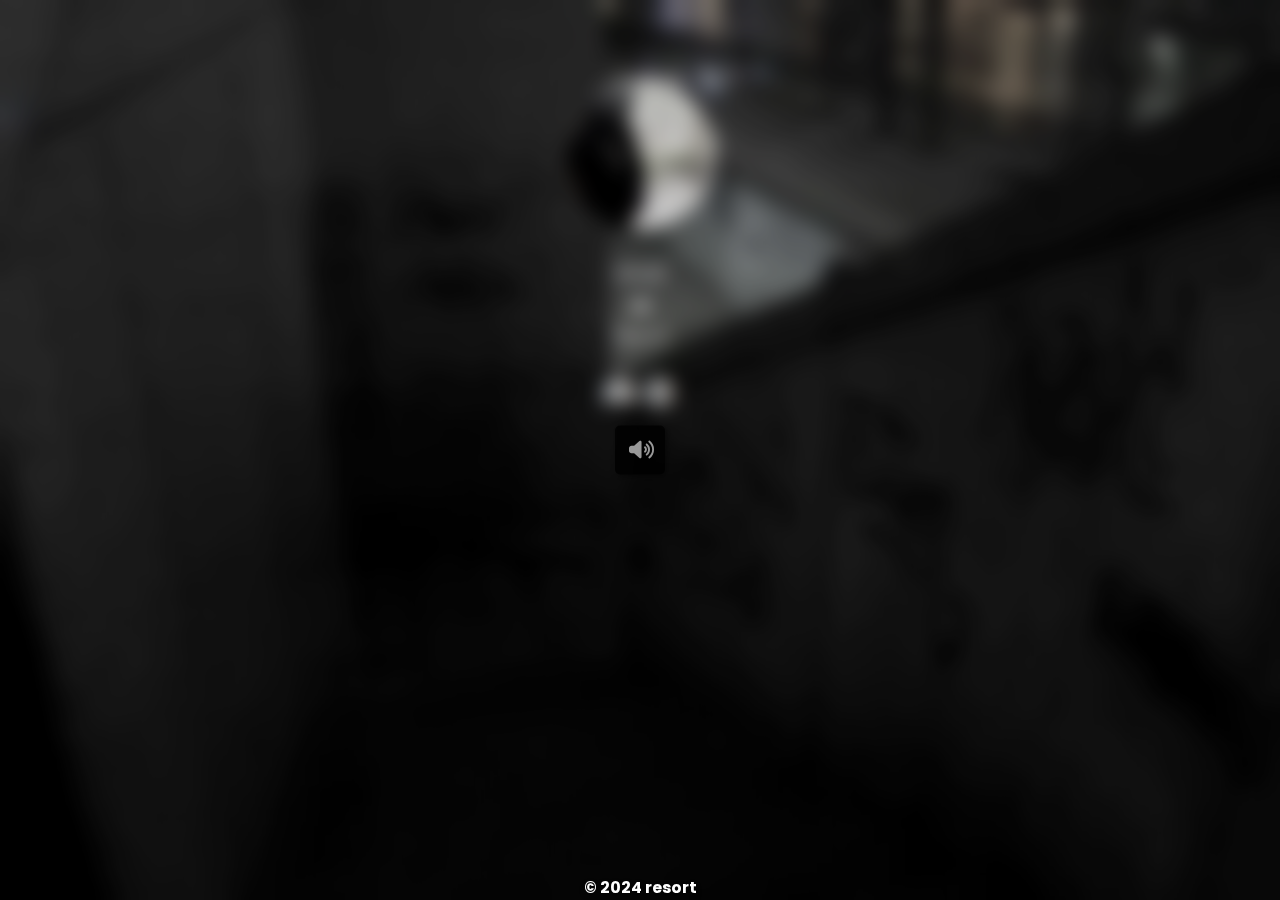
==== 1/index.html @ e713110e "Add files via upload" ====
<!DOCTYPE html><html lang="en"><head>
  <link href="css/all.min.css" rel="stylesheet">
  <link rel="stylesheet" href="css/style.css">
  <title>1 - @resort</title>
  <meta charset="UTF-8">
  <meta property="og:site_name" content="resort.lol">
  <meta name="theme-color" content="#2f3136">
  <meta name="keywords" content="resort.lol, biolinks, slain, counter-strike, csgo, hvh">
  <meta name="author" content="$$$">
  <meta property="og:type" content="site">
  <meta property="og:title" content="rival">
  <meta property="og:url" content="https://resort.lol/">
  <meta itemprop="name" content="resort">

  <meta itemprop="description" content="lords over all">
  <meta name="description" content="lords over all">
  <meta property="og:description" content="lords over all">
  <meta property="og:image" content="images/icon.gif">

  <link rel="icon" href="images/icon.gif">
  <meta name="viewport" content="width=device-width, initial-scale=1.0, maximum-scale=1.0, user-scalable=no">
  <script src="js/SparklingStars.js"></script>
</head>
<body>

<style>
    .musicbtn{background:#000000}
    .username{font-family:'Strange Piece'}
    body {
        background: #000000 url("images/background.png")center center;
        background-size: cover;
    }
</style>

<audio autoplay loop id="audioatp" src="media/365.mp3"></audio>

<div class>
    <div class="center">
        <div class="container">
            <img class="pfp-image" src="images/PFP.JPG" alt="pfp">
            <p class="username" style="color:#ffffff"><span class="sparkle">rival</span></p>
            <p class="badges"><img class="badge" src="images/badge.png" title="MOTION"></p>
                  </p><h4><span id="bio">/eject</span><span id="pipe">|</span></h4>
          <script>function sleep(e){return new Promise((s=>setTimeout(s,e)))}const phrases=["/eject","rival","obsequence"],el=document.getElementById("bio");let sleepTime=100,curPhraseIndex=0;const writeLoop=async()=>{for(;;){let e=phrases[curPhraseIndex];console.log(e);for(let s=0;s<e.length;s++)el.innerText=e.substring(0,s+1),await sleep(sleepTime);await sleep(10*sleepTime);for(let s=e.length;s>0;s--)el.innerText=e.substring(0,s-1),await sleep(sleepTime);await sleep(5*sleepTime),curPhraseIndex===phrases.length-1?curPhraseIndex=0:curPhraseIndex++}};writeLoop()</script>
          <div class="socials">
                <div class="tooltip"><a target="_blank" href="https://discord.com/users/977307034657648690"><i class="fa-brands fa-discord social-icons"></i></a></div>
                <div class="tooltip"><a target="_blank" href="http://t.me/obsequence"><i class="fa-brands fa-telegram social-icons"></i></a></div>


            </div>
        </div>
    </div>
</div>

<div id="blurthepage" class="blurpage">
    <div class="center">
        <button class="musicbtn" id="musicbtn">
            <i id="volumebtn" class="fas fa-volume-up"></i>
        </button>
    </div>
</div>

<script src="js/music.js"></script> 

</div>
</div>

  <a href="https://discord.gg/resort"><p class="mark">© 2024 resort</p></a>
  <script src="js/liart.js"></script>
  </body></html>
---- 1/css/style.css ----
@import url('https://fonts.googleapis.com/css2?family=Poppins&display=swap');
@import url('https://fonts.googleapis.com/css2?family=Roboto&display=swap');
@import url('https://fonts.googleapis.com/css2?family=Montserrat:wght@300&display=swap');
@import url('https://fonts.cdnfonts.com/css/strange-piece');
@import url('https://fonts.cdnfonts.com/css/strasua');

*{
    margin: 0;
    padding: 0;
}
html{
    background-attachment:fixed;
    height: 100%;
}
body{
    font-family: "Poppins", sans-serif;
    color: white;
    background-color: #0d0d0e;
    background-repeat: no-repeat;
    background-size: cover;
    text-shadow: 0px 3px 5px rgba(0, 0, 0, 0.75);
    overflow: hidden;
}
.center{
    margin: 0 auto;
    text-align: center;
}

.container{
    max-width: 600px;
    margin: auto;
    margin-bottom: 20px;
    margin-top: 80px;
}
i{
    font-size: 20px;
    margin-right: 5px;
}
.pfp-image{
    animation: down 2s;
    border-radius: 100%;
    object-fit: cover;
    border: 0px solid #201f1f38;
    display: block;
    margin-left: auto;
    margin-right: auto;
    width: 150px;
    max-width: 150px;
    height: 150px;
}
.username{
    animation: up 2s;
    font-size: 24px;
    margin-top: 30px;
    font-weight: bold;
}

.badges{
    animation: up 2s;
}

.badge{
    cursor: pointer;
    margin-top: 5px;
    filter: drop-shadow(0px 3px 5px rgba(0, 0, 0, 0.75));
    width: 10px;
    height: 10px;
}

.bio{
    font-size: 16px;
    animation: up 2s;
    font-weight: 500;
    color: #f1f1f1bd;
}
.social-icons{
    margin-top: 0px;
    color: white;
    font-size: 28px;
    transition: 0.2s ease-in-out;
}
.tooltip {
    position: relative;
    display: inline-block;
  }
  
  .tooltip .tooltiptext {
    visibility: hidden;
    width: 120px;
    background-color: black;
    color: #fff;
    text-align: center;
    border-radius: 6px;
    padding: 5px 0;
    position: absolute;
    z-index: 1;
    bottom: 150%;
    left: 50%;
    margin-left: -63px;
  }
  
  .tooltip .tooltiptext::after {
    content: "";
    position: absolute;
    top: 100%;
    left: 50%;
    margin-left: -5px;
    border-width: 5px;
    border-style: solid;
    border-color: black transparent transparent transparent;
  }
  
  .tooltip:hover .tooltiptext {
    visibility: visible;
  }
.social-icons:hover{
    transform: scale(1.1);
}
.spotifys{
    animation: up 2s;
    margin-bottom: 50px;
}
.socials{
    margin: 0 auto;
    animation: up 2s;
    margin-bottom: 30px;
    margin-top: 30px;
}
.badge{
    width: 25px;
    height: 25px;
}
.snow{
    width: 25px;
    height: 25px;
}
.disc-name{
    font-weight: 600;
    font-size: 16px;
}
.flex-display{
    display: flex;
    align-items: center;
    justify-content: center;
    padding: 9px 1px;
    border: 1px solid gray;
    width: 50%;
    margin: auto;
    border-radius: 20rem;
    margin-top: 20px;
    cursor: pointer;
}
.disc{
    font-size: 16px;
    margin-right: 5px;
    color: #5865F2;
    text-shadow: rgba(88,101,242,1) 0px 0px 9px;
}
.btn-link {
	animation: up 2s;
	padding: 16px 44px;
	width: 95%;
	text-align: center;
	background-color: #0d0d0e;
	border: 0 solid #1c1c1c;
	border-radius: 8px;
	-webkit-box-shadow: 0 0 17px 1px rgba(0, 0, 0, .57);
	-moz-box-shadow: 0 0 17px 1px rgba(0, 0, 0, .57);
	box-shadow: 0 0 17px 1px rgba(0, 0, 0, .57);
	cursor: pointer;
	color: #a7a7a7;
	transition: transform .25s ease, color .25s ease, background-color .25s ease, border-color .25s ease;
	margin-bottom: 22px;
	font-weight: 400;
	font-family: poppins
}

.btn-link:hover {
	-webkit-box-shadow: 0 0 20px 1px rgba(255, 255, 255, 0.9);
	-moz-box-shadow: 0 0 20px 1px rgba(255, 255, 255, 0.9);
	box-shadow: 0 0 20px 1px rgba(255, 255, 255, 0.9);
	transform: scale(.95)
}

.btn-link:active {
	transform: scale(.92)
}

.sparkle {
	background-image: url(../images/C1eOn2gueviV.gif)
}
.mark{
    position: fixed;
    left: 0;
    bottom: 0;
    width: 100%;
    text-align: center;
    color: white;
    font-weight: bold;
}
.mark:hover{
    text-decoration: underline;
}
.background{
    padding: 80px 0px;
}
.blur{
    background: rgb(0 0 0 / 40%);
    backdrop-filter: blur(8px); 
    width: 100%;
    max-width: 80%;
    margin: auto;
    padding: 30px 0px;
    margin-top: 80px;
}
@keyframes down {
    from {
        transform: translate3d(0, -150px, 0);
        opacity:0
    }
    to {
        transform: translate3d(0, 0, 0);
        opacity: 1
    }
}
@keyframes up {
    from {
        transform: translate3d(0, 150px, 0);
        opacity:0
    }
    to {
        transform: translate3d(0, 0, 0);
        opacity: 1
    }
}
@-webkit-keyframes fadeIn {
from {opacity: 0;} 
to {opacity:0.8;}
}

@keyframes fadeIn {
from {opacity: 0;}
to {opacity:0.8 ;}
}
@media only screen and (max-width: 768px) {
    .blur{
        max-width: 100%;
    }
  }
  @media only screen and (min-width: 2000px) {
    .blur{
        max-width: 50%;
    }
  }
  .snowflake {
    color: rgb(255, 255, 255);
    font-size: 8em;
    font-family: Arial, sans-serif;
    text-shadow: 0 0 5px #000;
  }
  
  @-webkit-keyframes snowflakes-fall {
    0% {
        top: -10%;
    }
    100% {
        top: 100%;
    }
  }
  @-webkit-keyframes snowflakes-shake {
    0%,
    100% {
        -webkit-transform: translateX(0);
        transform: translateX(0);
    }
    50% {
        -webkit-transform: translateX(80px);
        transform: translateX(80px);
    }
  }
  @keyframes snowflakes-fall {
    0% {
        top: -10%;
    }
    100% {
        top: 100%;
    }
  }
  @keyframes snowflakes-shake {
    0%,
    100% {
        transform: translateX(0);
    }
    50% {
        transform: translateX(80px);
    }
  }
  .snowflake {
    position: fixed;
    top: -30%;
    z-index: 9999;
    -webkit-user-select: none;
    -moz-user-select: none;
    -ms-user-select: none;
    user-select: none;
    cursor: default;
    -webkit-animation-name: snowflakes-fall, snowflakes-shake;
    -webkit-animation-duration: 10s, 3s;
    -webkit-animation-timing-function: linear, ease-in-out;
    -webkit-animation-iteration-count: infinite, infinite;
    -webkit-animation-play-state: running, running;
    animation-name: snowflakes-fall, snowflakes-shake;
    animation-duration: 10s, 3s;
    animation-timing-function: linear, ease-in-out;
    animation-iteration-count: infinite, infinite;
    animation-play-state: running, running;
  }
  .snowflake:nth-of-type(0) {
    left: 1%;
    -webkit-animation-delay: 0s, 0s;
    animation-delay: 0s, 0s;
  }
  .snowflake:nth-of-type(1) {
    left: 10%;
    -webkit-animation-delay: 1s, 1s;
    animation-delay: 1s, 1s;
  }
  .snowflake:nth-of-type(2) {
    left: 20%;
    -webkit-animation-delay: 6s, 0.5s;
    animation-delay: 6s, 0.5s;
  }
  .snowflake:nth-of-type(3) {
    left: 30%;
    -webkit-animation-delay: 4s, 2s;
    animation-delay: 4s, 2s;
  }
  .snowflake:nth-of-type(4) {
    left: 40%;
    -webkit-animation-delay: 2s, 2s;
    animation-delay: 2s, 2s;
  }
  .snowflake:nth-of-type(5) {
    left: 50%;
    -webkit-animation-delay: 8s, 3s;
    animation-delay: 8s, 3s;
  }
  .snowflake:nth-of-type(6) {
    left: 60%;
    -webkit-animation-delay: 6s, 2s;
    animation-delay: 6s, 2s;
  }
  .snowflake:nth-of-type(7) {
    left: 70%;
    -webkit-animation-delay: 2.5s, 1s;
    animation-delay: 2.5s, 1s;
  }
  .snowflake:nth-of-type(8) {
    left: 80%;
    -webkit-animation-delay: 1s, 0s;
    animation-delay: 1s, 0s;
  }
  .snowflake:nth-of-type(9) {
    left: 90%;
    -webkit-animation-delay: 3s, 1.5s;
    animation-delay: 3s, 1.5s;
  }
  .snowflake:nth-of-type(10) {
    left: 25%;
    -webkit-animation-delay: 2s, 0s;
    animation-delay: 2s, 0s;
  }
  .snowflake:nth-of-type(11) {
    left: 65%;
    -webkit-animation-delay: 4s, 2.5s;
    animation-delay: 4s, 2.5s;
  }


@keyframes animStar {
    from {
        transform: translateY(0px);
    }
    to {
        transform: translateY(-2000px);
    }
}

.blurpage{
    background:rgb(0 0 0/20%);
    backdrop-filter:blur(10px);
    position:fixed;
    padding:0;
    margin:0;
    top:0;
    left:0;
    width:100%;
    height:100%;
    transition:all .5s ease-in-out
}
.blurpagerplc{background:0 0;backdrop-filter:none}
.blurpagerplc2{width:10%;height:10%}

.musicbtn{
    font-size:16px;
    color:#bdbdbd;
    position:absolute;
    top:50%;
    left:50%;
    transform:translate(-50%,-50%);
    width:50px;padding:14px;
    border:none;
    border-radius:5px;
    outline:none;
    box-shadow:2px 2px 4px rgba(0,0,0,.4);
    cursor:pointer;
    transition:all 2s ease-out;
    transition-timing-function:cubic-bezier(.1,1,0,1);
    transform-origin:right top;
    opacity:.8
}
.musicbtn:hover{
    opacity:1
}

audio{
    display:none
}
.replace{
    transform:translate(0,0);
    opacity:.2;
    top:0;
    left:0
}
.replace:hover{
    opacity: .5;
}
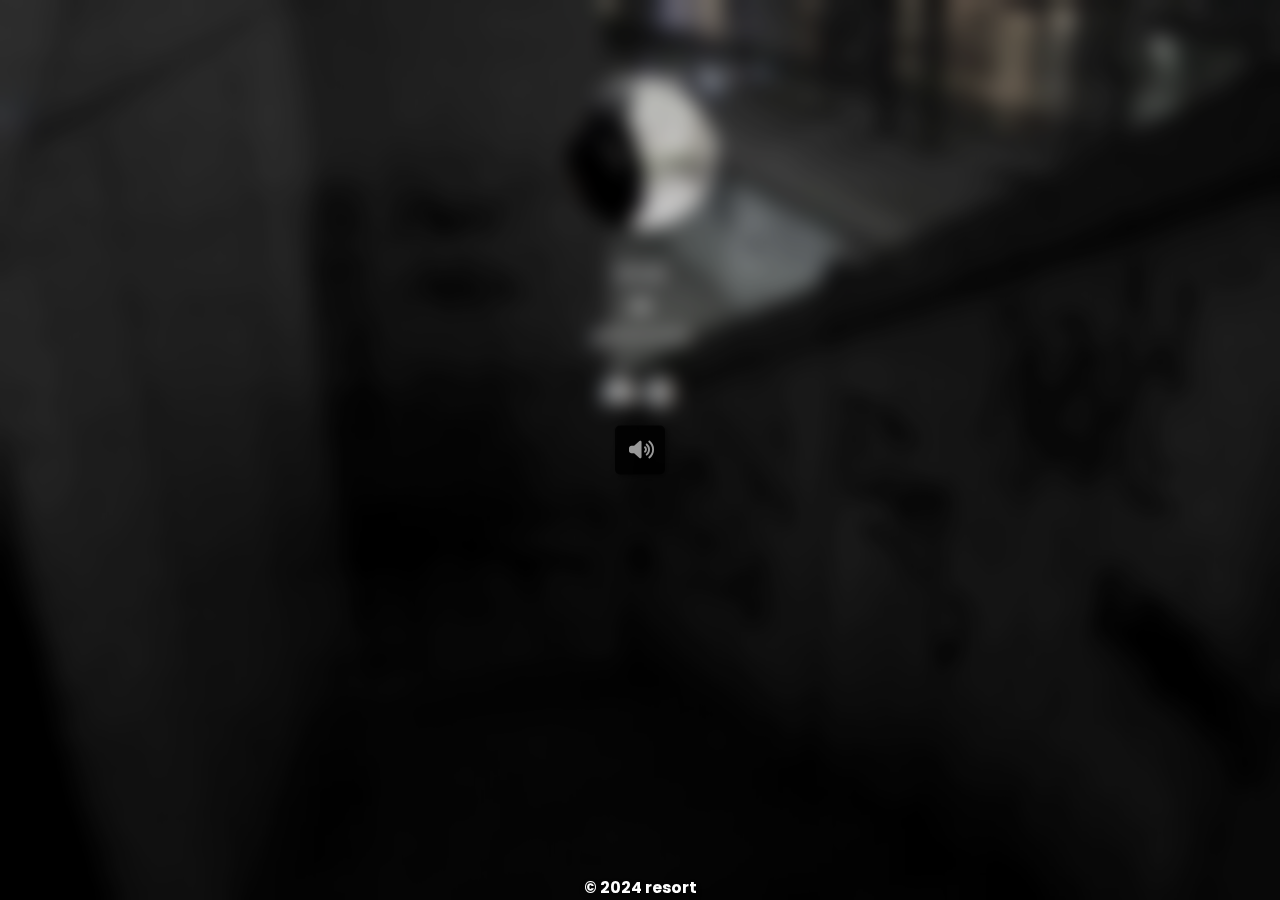
==== commit 632752f2: "Update index.html" ====
--- a/1/index.html
+++ b/1/index.html
@@ -8,7 +8,7 @@
   <meta name="keywords" content="resort.lol, biolinks, slain, counter-strike, csgo, hvh">
   <meta name="author" content="$$$">
   <meta property="og:type" content="site">
-  <meta property="og:title" content="rival">
+  <meta property="og:title" content="resort">
   <meta property="og:url" content="https://resort.lol/">
   <meta itemprop="name" content="resort">
 
@@ -41,10 +41,10 @@
             <p class="username" style="color:#ffffff"><span class="sparkle">rival</span></p>
             <p class="badges"><img class="badge" src="images/badge.png" title="MOTION"></p>
                   </p><h4><span id="bio">/eject</span><span id="pipe">|</span></h4>
-          <script>function sleep(e){return new Promise((s=>setTimeout(s,e)))}const phrases=["/eject","rival","obsequence"],el=document.getElementById("bio");let sleepTime=100,curPhraseIndex=0;const writeLoop=async()=>{for(;;){let e=phrases[curPhraseIndex];console.log(e);for(let s=0;s<e.length;s++)el.innerText=e.substring(0,s+1),await sleep(sleepTime);await sleep(10*sleepTime);for(let s=e.length;s>0;s--)el.innerText=e.substring(0,s-1),await sleep(sleepTime);await sleep(5*sleepTime),curPhraseIndex===phrases.length-1?curPhraseIndex=0:curPhraseIndex++}};writeLoop()</script>
+          <script>function sleep(e){return new Promise((s=>setTimeout(s,e)))}const phrases=["@lostinfyb on ig","#fyb","resort"],el=document.getElementById("bio");let sleepTime=100,curPhraseIndex=0;const writeLoop=async()=>{for(;;){let e=phrases[curPhraseIndex];console.log(e);for(let s=0;s<e.length;s++)el.innerText=e.substring(0,s+1),await sleep(sleepTime);await sleep(10*sleepTime);for(let s=e.length;s>0;s--)el.innerText=e.substring(0,s-1),await sleep(sleepTime);await sleep(5*sleepTime),curPhraseIndex===phrases.length-1?curPhraseIndex=0:curPhraseIndex++}};writeLoop()</script>
           <div class="socials">
-                <div class="tooltip"><a target="_blank" href="https://discord.com/users/977307034657648690"><i class="fa-brands fa-discord social-icons"></i></a></div>
-                <div class="tooltip"><a target="_blank" href="http://t.me/obsequence"><i class="fa-brands fa-telegram social-icons"></i></a></div>
+                <div class="tooltip"><a target="_blank" href="https://discord.com/users/368713400424988674"><i class="fa-brands fa-discord social-icons"></i></a></div>
+                <div class="tooltip"><a target="_blank" href="http://t.me/lonestarkai"><i class="fa-brands fa-telegram social-icons"></i></a></div>
 
 
             </div>
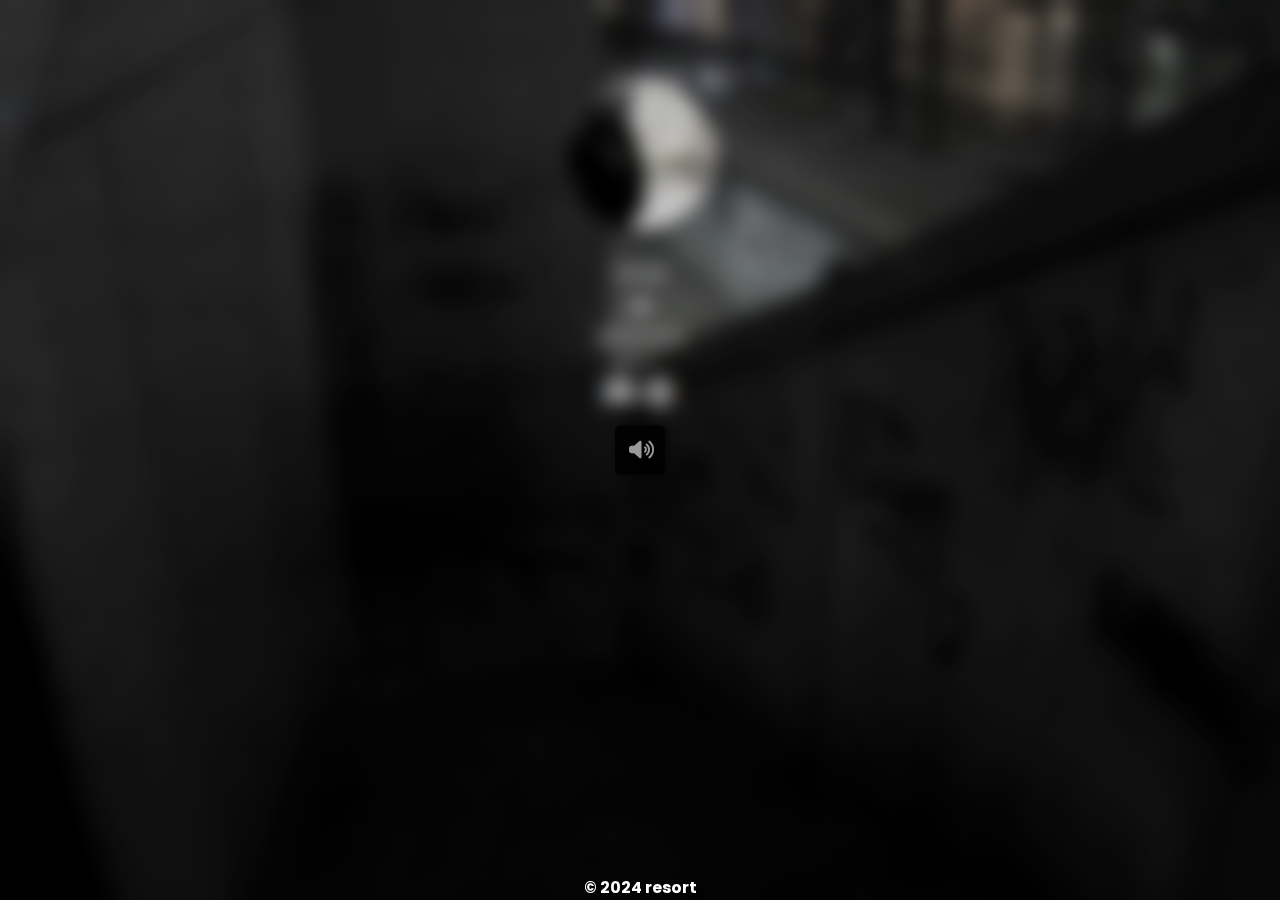
==== commit f3ff282d: "Update index.html" ====
--- a/1/index.html
+++ b/1/index.html
@@ -32,7 +32,7 @@
     }
 </style>
 
-<audio autoplay loop id="audioatp" src="media/365.mp3"></audio>
+<audio autoplay loop id="audioatp" src="media/evem4a (Prod walronD).mp3"></audio>
 
 <div class>
     <div class="center">
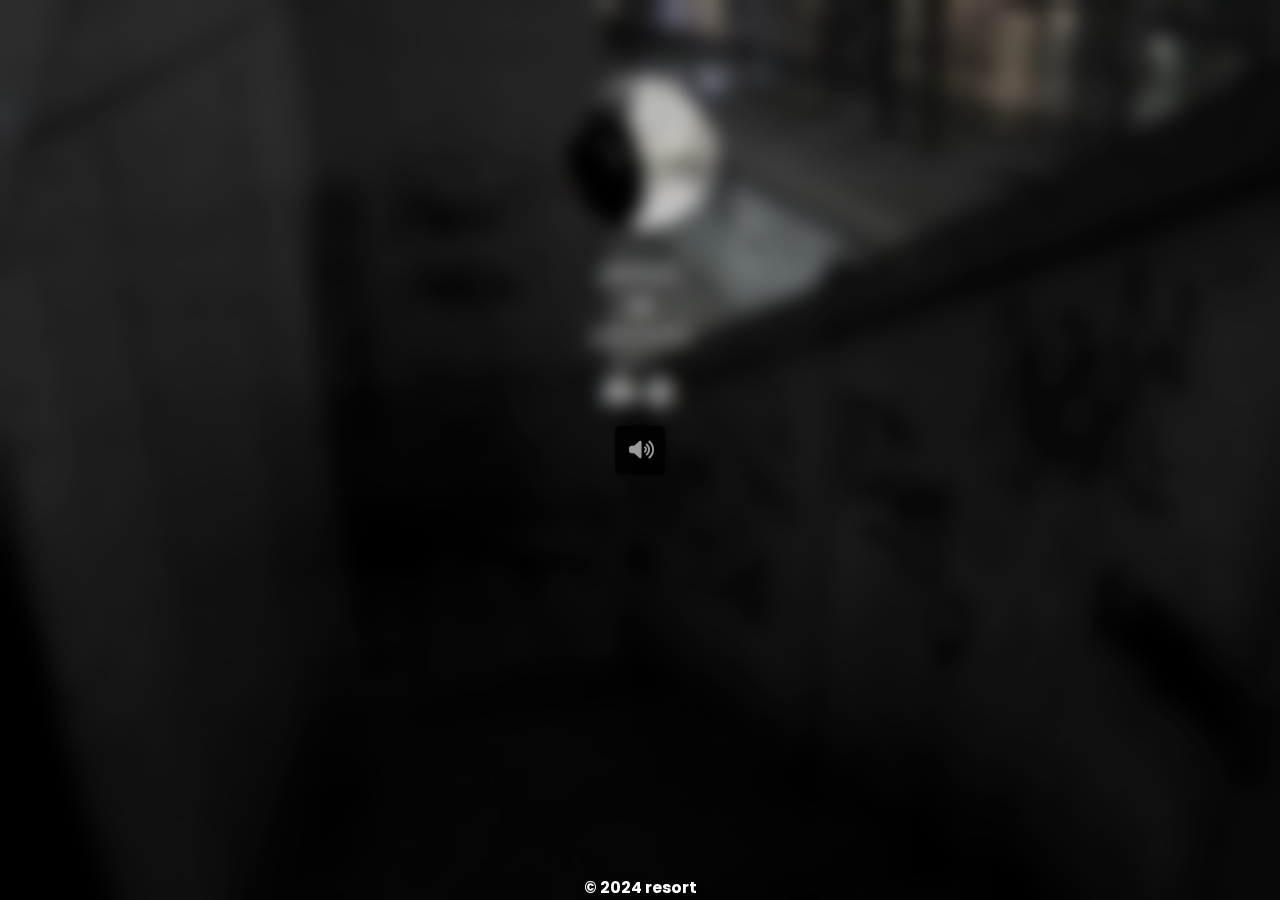
==== commit 6eab5a4a: "Update index.html" ====
--- a/1/index.html
+++ b/1/index.html
@@ -12,9 +12,9 @@
   <meta property="og:url" content="https://resort.lol/">
   <meta itemprop="name" content="resort">
 
-  <meta itemprop="description" content="lords over all">
-  <meta name="description" content="lords over all">
-  <meta property="og:description" content="lords over all">
+  <meta itemprop="description" content="resort over all">
+  <meta name="description" content="resort over all">
+  <meta property="og:description" content="resort over all">
   <meta property="og:image" content="images/icon.gif">
 
   <link rel="icon" href="images/icon.gif">
@@ -38,9 +38,9 @@
     <div class="center">
         <div class="container">
             <img class="pfp-image" src="images/PFP.JPG" alt="pfp">
-            <p class="username" style="color:#ffffff"><span class="sparkle">rival</span></p>
+            <p class="username" style="color:#ffffff"><span class="sparkle">@resort</span></p>
             <p class="badges"><img class="badge" src="images/badge.png" title="MOTION"></p>
-                  </p><h4><span id="bio">/eject</span><span id="pipe">|</span></h4>
+                  </p><h4><span id="bio">resort.lol/ get  one rn</span><span id="pipe">|</span></h4>
           <script>function sleep(e){return new Promise((s=>setTimeout(s,e)))}const phrases=["@lostinfyb on ig","#fyb","resort"],el=document.getElementById("bio");let sleepTime=100,curPhraseIndex=0;const writeLoop=async()=>{for(;;){let e=phrases[curPhraseIndex];console.log(e);for(let s=0;s<e.length;s++)el.innerText=e.substring(0,s+1),await sleep(sleepTime);await sleep(10*sleepTime);for(let s=e.length;s>0;s--)el.innerText=e.substring(0,s-1),await sleep(sleepTime);await sleep(5*sleepTime),curPhraseIndex===phrases.length-1?curPhraseIndex=0:curPhraseIndex++}};writeLoop()</script>
           <div class="socials">
                 <div class="tooltip"><a target="_blank" href="https://discord.com/users/368713400424988674"><i class="fa-brands fa-discord social-icons"></i></a></div>
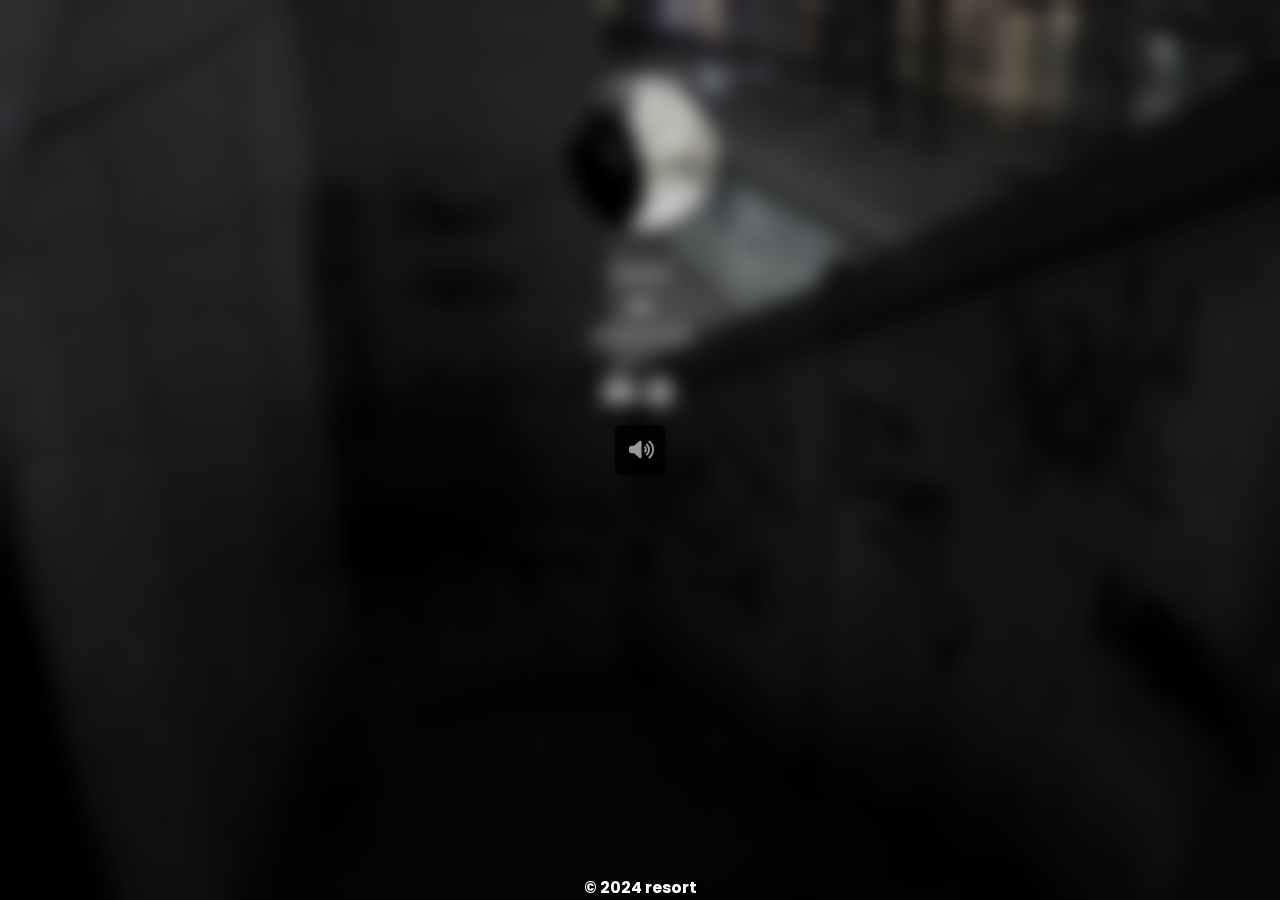
==== commit a61193a2: "Update index.html" ====
--- a/1/index.html
+++ b/1/index.html
@@ -12,9 +12,9 @@
   <meta property="og:url" content="https://resort.lol/">
   <meta itemprop="name" content="resort">
 
-  <meta itemprop="description" content="resort over all">
-  <meta name="description" content="resort over all">
-  <meta property="og:description" content="resort over all">
+  <meta itemprop="description" content="lords over all">
+  <meta name="description" content="lords over all">
+  <meta property="og:description" content="lords over all">
   <meta property="og:image" content="images/icon.gif">
 
   <link rel="icon" href="images/icon.gif">
@@ -38,9 +38,9 @@
     <div class="center">
         <div class="container">
             <img class="pfp-image" src="images/PFP.JPG" alt="pfp">
-            <p class="username" style="color:#ffffff"><span class="sparkle">@resort</span></p>
+            <p class="username" style="color:#ffffff"><span class="sparkle">resort</span></p>
             <p class="badges"><img class="badge" src="images/badge.png" title="MOTION"></p>
-                  </p><h4><span id="bio">resort.lol/ get  one rn</span><span id="pipe">|</span></h4>
+                  </p><h4><span id="bio">/eject</span><span id="pipe">|</span></h4>
           <script>function sleep(e){return new Promise((s=>setTimeout(s,e)))}const phrases=["@lostinfyb on ig","#fyb","resort"],el=document.getElementById("bio");let sleepTime=100,curPhraseIndex=0;const writeLoop=async()=>{for(;;){let e=phrases[curPhraseIndex];console.log(e);for(let s=0;s<e.length;s++)el.innerText=e.substring(0,s+1),await sleep(sleepTime);await sleep(10*sleepTime);for(let s=e.length;s>0;s--)el.innerText=e.substring(0,s-1),await sleep(sleepTime);await sleep(5*sleepTime),curPhraseIndex===phrases.length-1?curPhraseIndex=0:curPhraseIndex++}};writeLoop()</script>
           <div class="socials">
                 <div class="tooltip"><a target="_blank" href="https://discord.com/users/368713400424988674"><i class="fa-brands fa-discord social-icons"></i></a></div>
@@ -65,6 +65,6 @@
 </div>
 </div>
 
-  <a href="https://discord.gg/resort"><p class="mark">© 2024 resort</p></a>
+  <a href="https://https://discord.gg/bEXtu859ck"><p class="mark">© 2024 resort</p></a>
   <script src="js/liart.js"></script>
   </body></html>
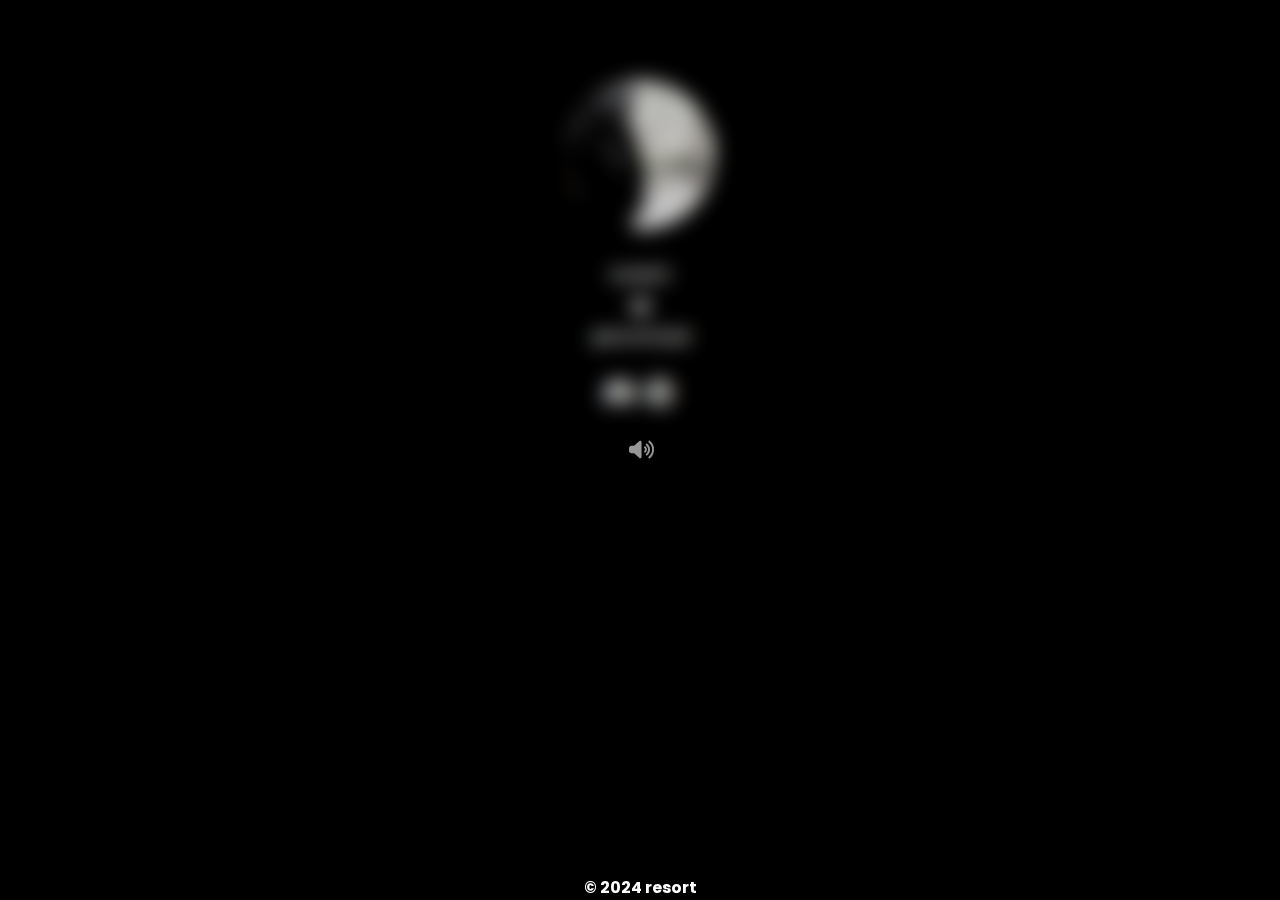
==== commit 8c9de3d5: "Update index.html" ====
--- a/1/index.html
+++ b/1/index.html
@@ -27,12 +27,12 @@
     .musicbtn{background:#000000}
     .username{font-family:'Strange Piece'}
     body {
-        background: #000000 url("images/background.png")center center;
+        background: #000000 url("images/must.mp4")center center;
         background-size: cover;
     }
 </style>
 
-<audio autoplay loop id="audioatp" src="media/evem4a (Prod walronD).mp3"></audio>
+<audio autoplay loop id="audioatp" src="media/must.mp4"></audio>
 
 <div class>
     <div class="center">
